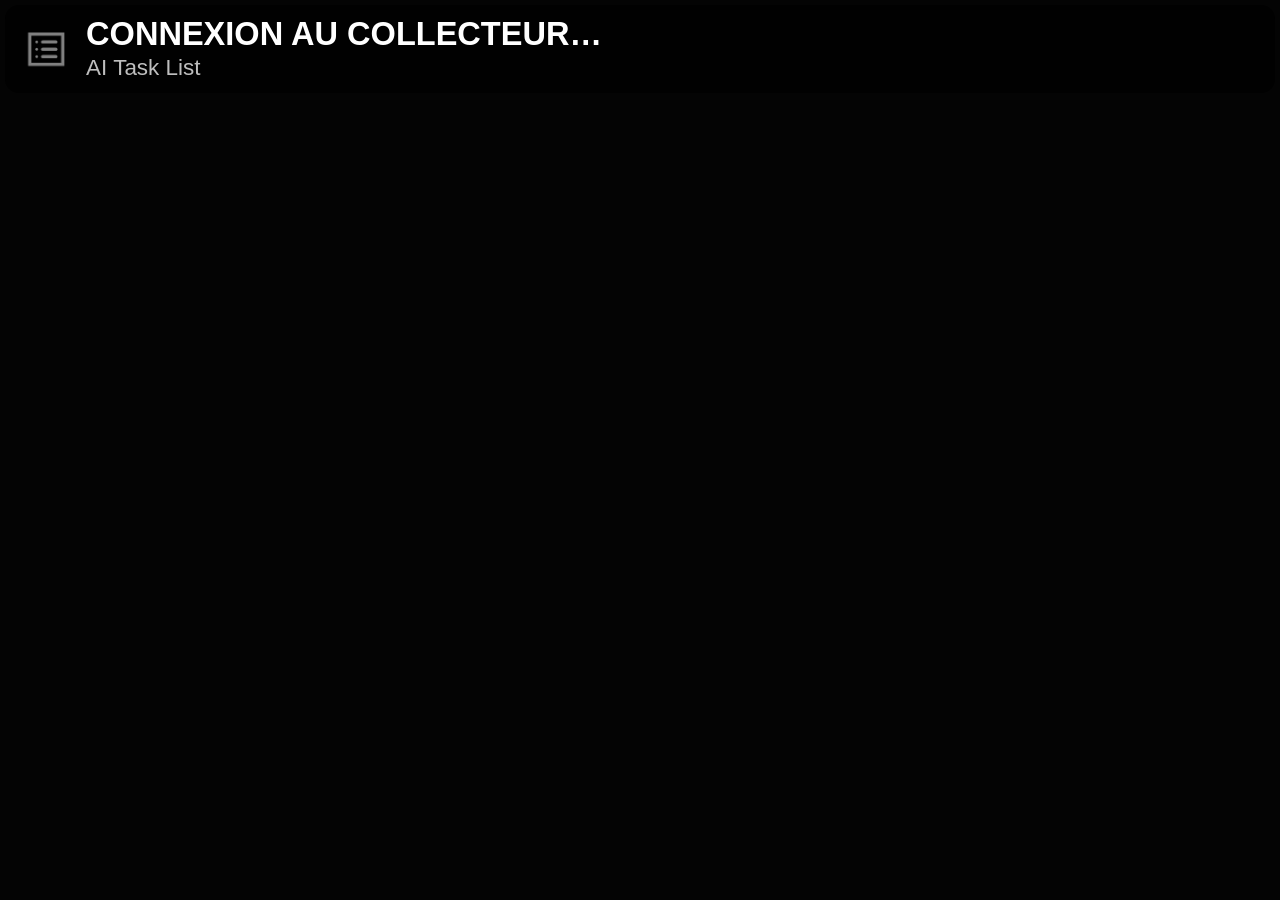
==== widget/index.html @ b49aec1b "Publier AI Task List et son collecteur extensible" ====
<!DOCTYPE html>
<html lang="fr">
  <head>
    <meta charset="UTF-8" />
    <meta name="viewport" content="width=device-width, initial-scale=1.0" />
    <title>tr('AI Task List')</title>
    <link rel="icon" type="image/png" href="images/task-list.png" />
    <meta
      name="x-icue-property"
      content="textColor"
      data-label="tr('Text Color')"
      data-type="color"
      data-default="'#FFFFFF'"
    />
    <meta
      name="x-icue-property"
      content="activityColor"
      data-label="tr('Activity Color')"
      data-type="color"
      data-default="'#FF9421'"
    />
    <meta
      name="x-icue-property"
      content="backgroundColor"
      data-label="tr('Background')"
      data-type="color"
      data-default="'#000000'"
    />
    <meta
      name="x-icue-property"
      content="backgroundMedia"
      data-label="tr('Image')"
      data-type="media-selector"
      data-filters="['*.webm', '*.mp4', '*.mkv', '*.gif', '*.png', '*.jpg', '*.jpeg', '*.bmp', '*.ico']"
    />
    <meta
      name="x-icue-property"
      content="transparency"
      data-label="tr('Widget Transparency')"
      data-type="slider"
      data-default="80"
      data-min="0"
      data-max="100"
      data-step="1"
      data-unit-label="'%'"
    />
    <script type="application/json" id="x-icue-groups">
    [
      {
        "title": "tr('AI Task List Personalization')",
        "properties": ["textColor", "activityColor", "backgroundColor", "backgroundMedia", "transparency"]
      }
    ]
    </script>
    <link rel="stylesheet" href="styles/tasks.css" />
    <script type="text/javascript">
      var icueEvents = {};
      var pluginFilesystemproviderEvents = {};
    </script>
  </head>
  <body>
    <div class="widget-background">
      <div id="media-background"></div>
    </div>
    <div class="sensors-container">
      <div id="sensorsValuesList" class="sensors-values-list" aria-live="polite"></div>
    </div>

    <script type="module" src="scripts/main.js"></script>
  </body>
</html>
---- widget/styles/tasks.css ----
:root {
  color-scheme: dark;
  font-family: "Segoe UI", sans-serif;
  font-size: clamp(10px, 1.9vw, 21px);
  --text-color: #fff;
  --background-color: #000;
  --widget-opacity: 0.8;
}

html, body {
  height: 100%;
  margin: 0;
}

body {
  position: relative;
  isolation: isolate;
}

.widget-background,
#media-background {
  position: absolute;
  inset: 0;
  pointer-events: none;
}

.widget-background {
  z-index: -1;
  background: var(--background-color);
  opacity: var(--widget-opacity);
}

#media-background > img,
#media-background > video {
  display: block;
  width: 100%;
  height: 100%;
  object-fit: cover;
}

.sensors-container {
  box-sizing: border-box;
  height: 100%;
  padding: 0.25rem;
}

.sensors-values-list {
  box-sizing: border-box;
  display: grid;
  align-content: start;
  gap: 0.25rem;
  height: 100%;
  overflow-y: auto;
  overflow-anchor: none;
  scrollbar-width: thin;
  scrollbar-color: #747b83 transparent;
}

.sensor-value {
  display: flex;
  align-items: center;
  justify-content: space-between;
  gap: 0.75rem;
  padding: 0.55rem 0.9rem;
  border-radius: 0.65rem;
  background: rgb(0 0 0 / 84%);
  color: var(--text-color);
}

.sensor-value__left {
  display: flex;
  align-items: center;
  gap: 0.85rem;
  min-inline-size: 0;
}

.sensor-value__icon {
  inline-size: 2.1rem;
  block-size: 2.1rem;
  flex: none;
}

.sensor-value__labels {
  min-inline-size: 0;
  overflow-wrap: anywhere;
  line-height: 1.3;
}

.sensor-value__title {
  font-family: "Bahnschrift SemiCondensed", "Segoe UI", sans-serif;
  font-size: 1.55rem;
  font-weight: 700;
  line-height: 1.1;
  text-transform: uppercase;
}

.sensor-value__metadata {
  font-size: 1.12rem;
}

.sensor-value__subtitle {
  color: #bebebe;
  font-size: 1.07rem;
}

.sensor-value__right {
  flex: none;
}

.sensor-value__value {
  font-size: 1.9rem;
  font-weight: 650;
  font-variant-numeric: tabular-nums;
  white-space: nowrap;
}

.sensor-value--warning {
  border-inline-start: 0.2rem solid #ffb06e;
}
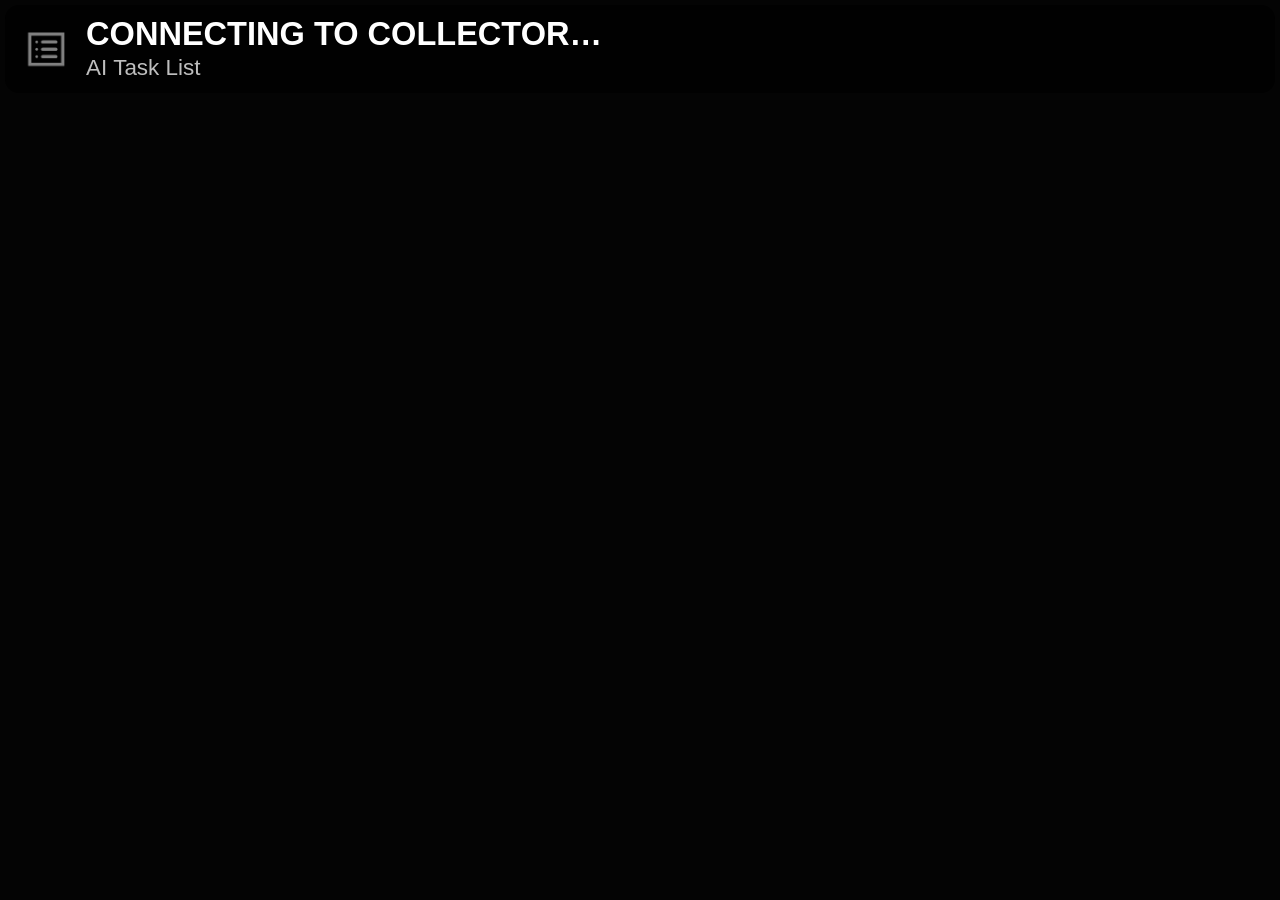
==== commit 426ba55f: "Publier AI Task List 2.1.0" ====
--- a/widget/index.html
+++ b/widget/index.html
@@ -1,5 +1,5 @@
 <!DOCTYPE html>
-<html lang="fr">
+<html lang="en">
   <head>
     <meta charset="UTF-8" />
     <meta name="viewport" content="width=device-width, initial-scale=1.0" />
@@ -64,6 +64,7 @@
     </div>
     <div class="sensors-container">
       <div id="sensorsValuesList" class="sensors-values-list" aria-live="polite"></div>
+      <footer id="quotaFooter" class="quota-footer" hidden></footer>
     </div>
 
     <script type="module" src="scripts/main.js"></script>
--- a/widget/styles/tasks.css
+++ b/widget/styles/tasks.css
@@ -40,6 +40,8 @@
 
 .sensors-container {
   box-sizing: border-box;
+  display: grid;
+  grid-template-rows: minmax(0, 1fr) auto;
   height: 100%;
   padding: 0.25rem;
 }
@@ -49,11 +51,22 @@
   display: grid;
   align-content: start;
   gap: 0.25rem;
-  height: 100%;
   overflow-y: auto;
   overflow-anchor: none;
   scrollbar-width: thin;
   scrollbar-color: #747b83 transparent;
+}
+
+.quota-footer {
+  margin-block-start: 0.2rem;
+  padding: 0.2rem 0.8rem;
+  border-radius: 0.45rem;
+  background: rgb(0 0 0 / 84%);
+  color: var(--text-color);
+  font-size: 0.85rem;
+  font-variant-numeric: tabular-nums;
+  line-height: 1.25;
+  text-align: center;
 }
 
 .sensor-value {
